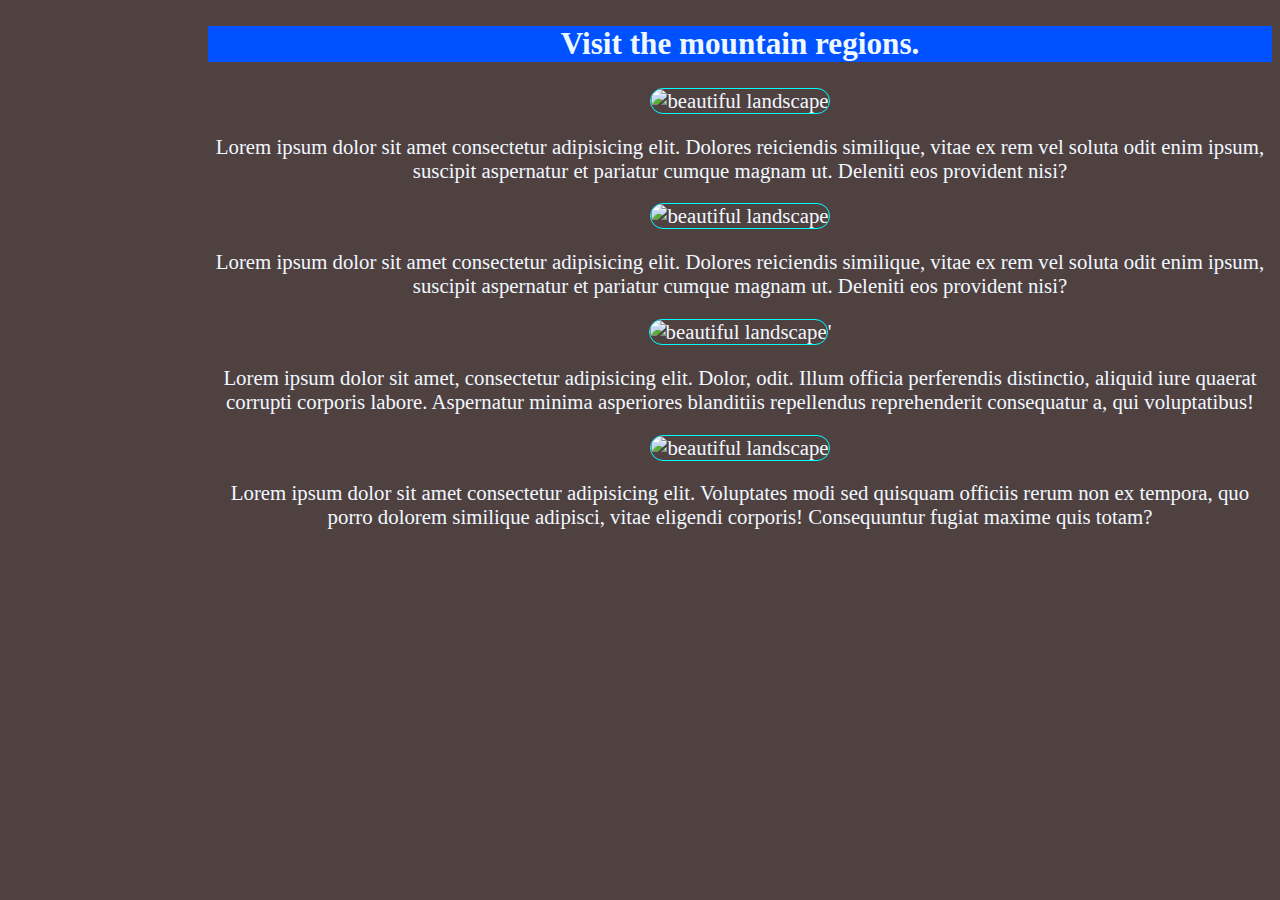
==== mountains.html @ de6297be "Add files via upload" ====
<!DOCTYPE html>
<html lang="en">
  <head>
    <meta name="viewport" content="width=device-width, initial-scale=1.0">
    <title>Landing-pages</title>
    <style>
      body{
        background-color: rgb(80, 65, 65);
        color: aliceblue;
        padding-left: 200px;
        text-align: center;
        font-size: 1.3em;
      }
      .stock img{
        width: 500px;
        height: 300px;
        border: solid 1px;
        border-color: aqua;
        border-radius: 15px;
      }
      .stock img:hover{
        border: solid 1px;
      }
      h2{
        background-color: rgb(0, 81, 255);
      }
      h2:hover{
        background-color: aquamarine;
      }

    </style>
    
  </head>
  <body>

    <header>
      <h2>Visit the mountain regions. </h2>
    </header>
    <section class="stock">
      <img src="img/mountains.png 1.jpg" alt="beautiful landscape">
      <p>
        Lorem ipsum dolor sit amet consectetur adipisicing elit. Dolores reiciendis similique, vitae ex rem vel soluta odit enim ipsum, suscipit aspernatur et pariatur cumque magnam ut. Deleniti eos provident nisi?
       </p>
      <img src="img/mountains.png 2.jpg" alt="beautiful landscape">
      <p>
        Lorem ipsum dolor sit amet consectetur adipisicing elit. Dolores reiciendis similique, vitae ex rem vel soluta odit enim ipsum, suscipit aspernatur et pariatur cumque magnam ut. Deleniti eos provident nisi?
       </p>
       <img src="Img/mountains 3.jpg" alt="beautiful landscape">'
       <p>
        Lorem ipsum dolor sit amet, consectetur adipisicing elit. Dolor, odit. Illum officia perferendis distinctio, aliquid iure quaerat corrupti corporis labore. Aspernatur minima asperiores blanditiis repellendus reprehenderit consequatur a, qui voluptatibus!
       </p>
       <img src="Img/mountains 4.jpg" alt="beautiful landscape">
       <p>
        Lorem ipsum dolor sit amet consectetur adipisicing elit. Voluptates modi sed quisquam officiis rerum non ex tempora, quo porro dolorem similique adipisci, vitae eligendi corporis! Consequuntur fugiat maxime quis totam?
       </p>
    </section>
   
  </body>
</html>
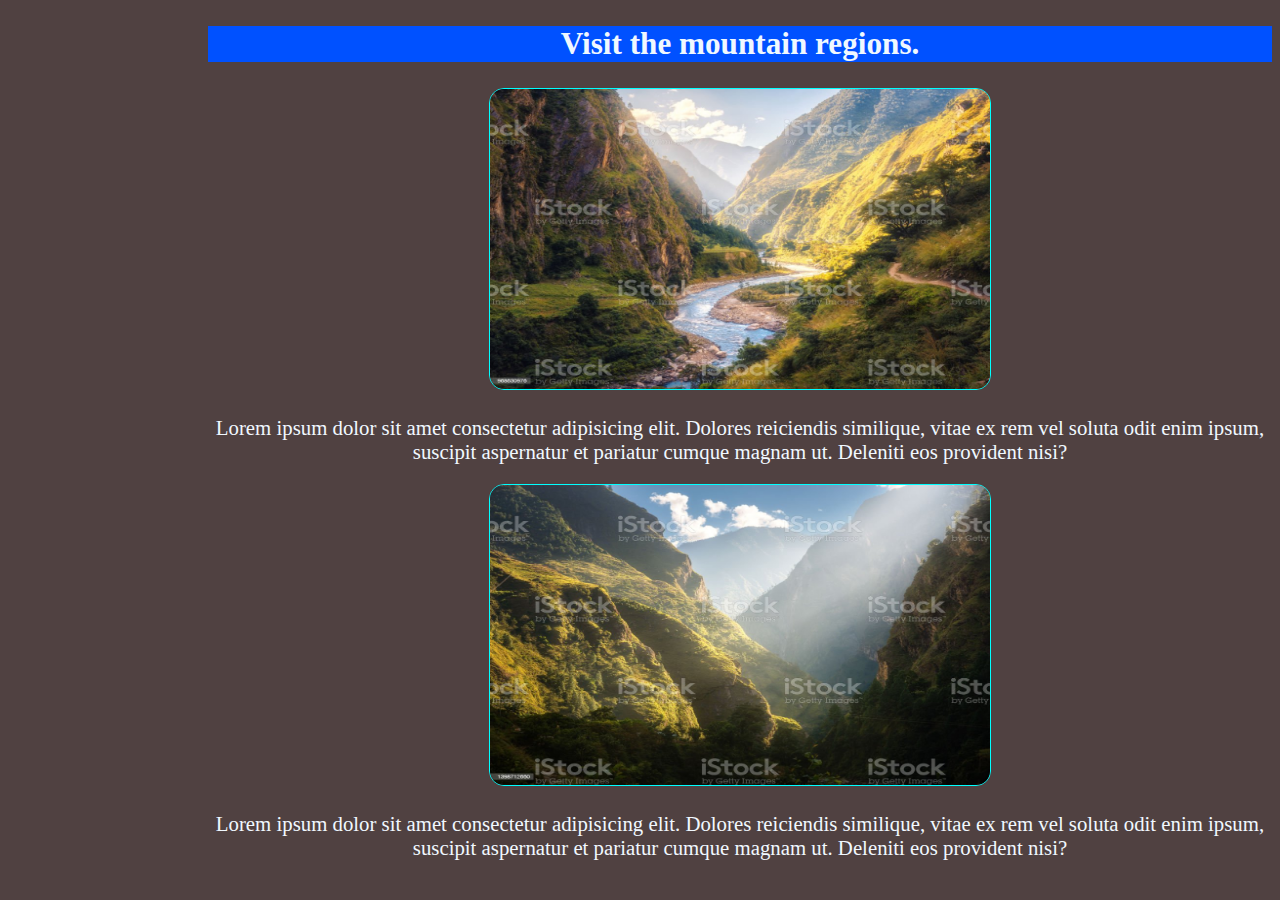
==== commit 0bafacda: "Few changes for it to work on the Odin project" ====
--- a/mountains.html
+++ b/mountains.html
@@ -45,14 +45,7 @@
       <p>
         Lorem ipsum dolor sit amet consectetur adipisicing elit. Dolores reiciendis similique, vitae ex rem vel soluta odit enim ipsum, suscipit aspernatur et pariatur cumque magnam ut. Deleniti eos provident nisi?
        </p>
-       <img src="Img/mountains 3.jpg" alt="beautiful landscape">'
-       <p>
-        Lorem ipsum dolor sit amet, consectetur adipisicing elit. Dolor, odit. Illum officia perferendis distinctio, aliquid iure quaerat corrupti corporis labore. Aspernatur minima asperiores blanditiis repellendus reprehenderit consequatur a, qui voluptatibus!
-       </p>
-       <img src="Img/mountains 4.jpg" alt="beautiful landscape">
-       <p>
-        Lorem ipsum dolor sit amet consectetur adipisicing elit. Voluptates modi sed quisquam officiis rerum non ex tempora, quo porro dolorem similique adipisci, vitae eligendi corporis! Consequuntur fugiat maxime quis totam?
-       </p>
+       
     </section>
    
   </body>
